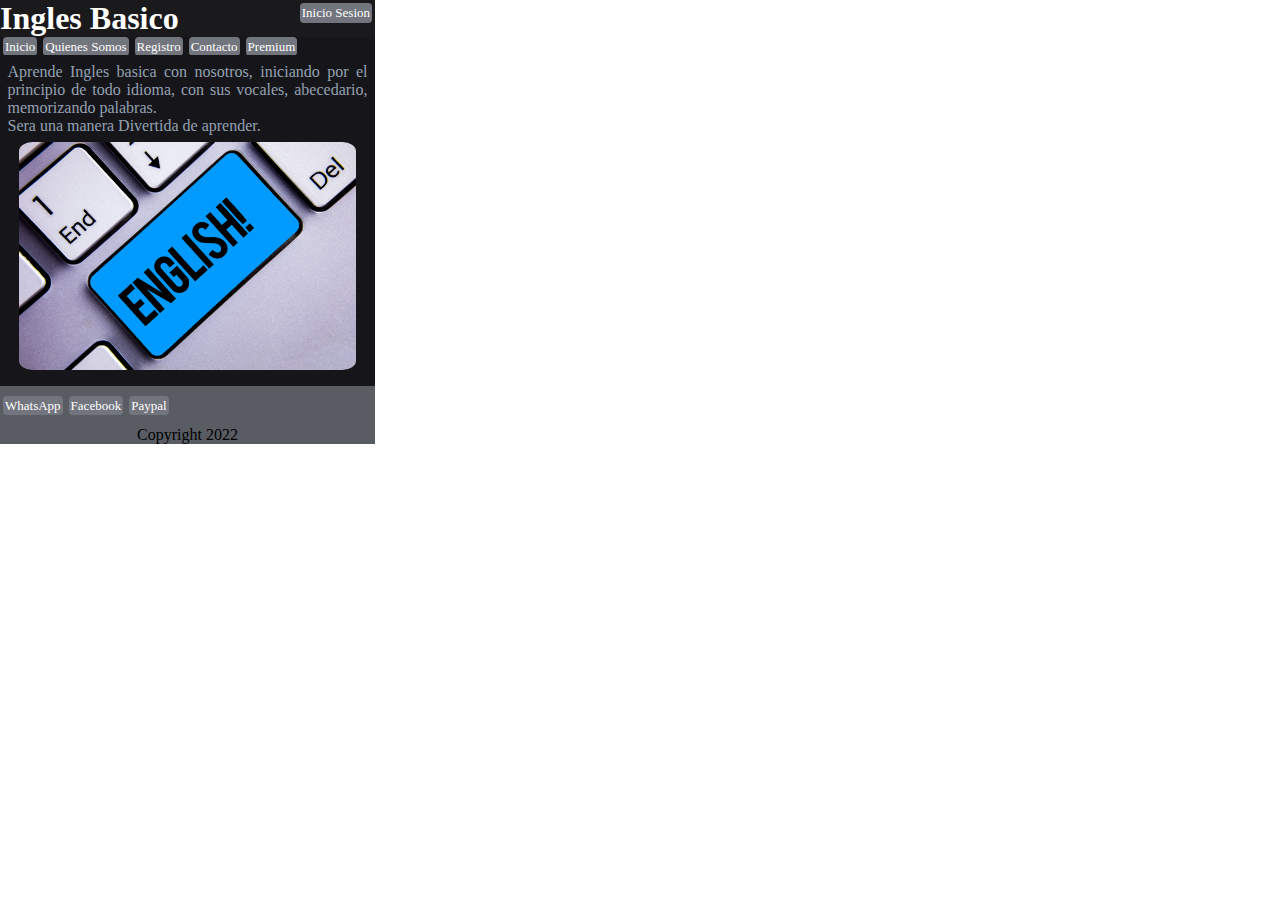
==== index.html @ 044f9b12 "segunda pre entrega iniciando" ====
<!DOCTYPE html>
<html lang="en">

<head>
    <meta charset="utf-8">
    <meta name="viewport" content="width=device-width, initial-scale=1">
    <title>Ingles Basico</title>
    <link rel="stylesheet" href="assets/styles.css">
    <link href="https://cdn.jsdelivr.net/npm/bootstrap@5.2.3/dist/css/bootstrap.min.css" rel="stylesheet"
        integrity="sha384-rbsA2VBKQhggwzxH7pPCaAqO46MgnOM80zW1RWuH61DGLwZJEdK2Kadq2F9CUG65" crossorigin="anonymous">
</head>

<body>
    

    <div id="contenedor">

        <header class="header">
            <H1 class="titulo"><a class="logo" href="index.html">Ingles Basico</a></H1>
            <a class="boton1" href="#">Inicio Sesion</a>
        </header>

        <nav class="menu">
            <ul>
                <li><a class="boton2" href="index.html">Inicio</a></li>
                <li><a class="boton2" href="Somos.html">Quienes Somos</a></li>
                <li><a class="boton2" href="Registro.html">Registro</a></li>
                <li><a class="boton2" href="Contacto.html">Contacto</a></li>
                <li><a class="boton2" href="Premium.html">Premium</a></li>
            </ul>
        </nav>

        <section class="contenido">
            <div class="contenido_p">
                <p>Aprende Ingles basica con nosotros, iniciando por el principio de todo idioma, con sus vocales,
                    abecedario, memorizando palabras.
                    <br>
                    Sera una manera Divertida de aprender.
                </p>
            </div>

            <div class="contenido_img">
                <img src="assets/img/ingles.jpg" alt="IMAGEN">
            </div>
        </section>

        <footer class="pie">
            <ul>
                <li><a class="boton2" href="#">WhatsApp</a></li>
                <li><a class="boton2" href="#">Facebook</a></li>
                <li><a  class="boton2" href="#">Paypal</a></li>

            </ul>
            <P class="copyright">Copyright 2022</P>
        </footer>



        <script src="https://cdn.jsdelivr.net/npm/bootstrap@5.2.3/dist/js/bootstrap.bundle.min.js"
            integrity="sha384-kenU1KFdBIe4zVF0s0G1M5b4hcpxyD9F7jL+jjXkk+Q2h455rYXK/7HAuoJl+0I4"
            crossorigin="anonymous"></script>

    </div>

</body>

</html>
---- assets/styles.css ----
*{
    margin: 0;
    padding: 0;
}

#contenedor{
    display: grid;
    grid-template-columns: 375px;
    grid-template-rows: auto, auto, auto, auto;
    grid-template-areas:
    
    "header"
    "menu"
    "contenido"
    "pie" 
    
    ;
}

/* @media only screen and () */

.header{
    grid-area: header;
    background-color: #1a1a1d;
    width: 100%;
}

.titulo{
    display: inline-block;
}

.logo{
    text-decoration: none;
    color: #fffffe;
    display: inline-block;
}

.boton1{
    float: right;

}


.menu{
    grid-area: menu;
    background-color: #16161a;
    text-align: center;
    width: 100%;
    
}

.boton2, .boton1{
    text-decoration: none;
    padding: 2px;
    color: #fffffe;
    background-color: #72757e;
    font-size: 13px;
    margin: 3px;
    border-radius: 4px;
    
}

/* .boton2, .boton1:hover{
    background-color: #94a1b2;
} */


.menu ul li {
    list-style: none;
    float: left;
}


.contenido{
    grid-area: contenido;
    background-color: #16161a;
    text-align: center;
    color: #94a1b2;
    width: 100%;
    
}

.contenido_p {
    padding: 2%;
}

.contenido_p p{
    text-align: justify;
}

.contenido_img img{
    width: 90%;
    border-radius: 4%;
    text-align: center;
    margin-bottom: 3%;
}


.pie{
    grid-area: pie;
    background-color: #595c63;
    text-align: center;
    width: 100%;
}

.pie ul li{
    list-style: none;
    float: left;
    margin-top: 10px;
}

.copyright{
    margin-top: 40px;
}
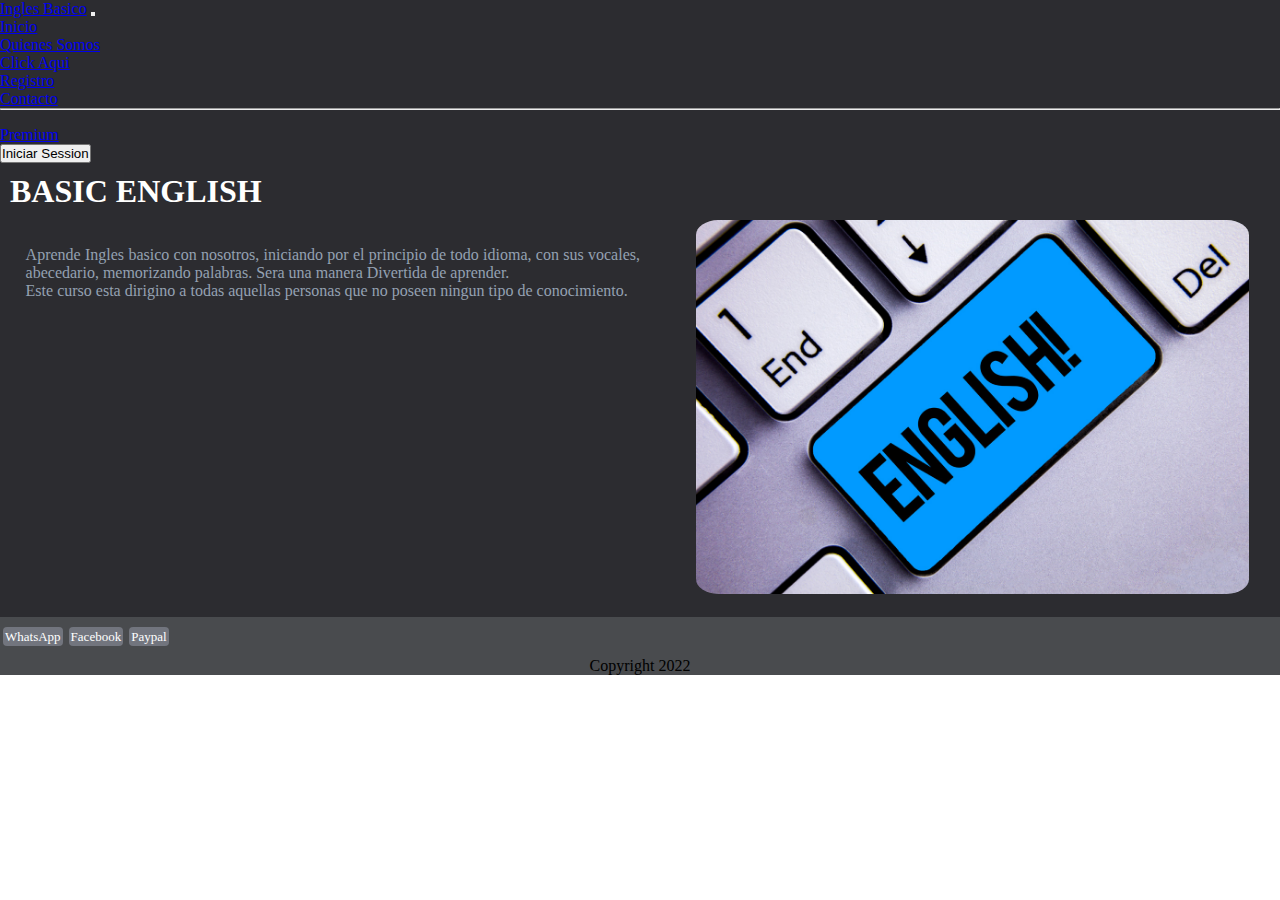
==== commit 325ecd08: "primera finalizacion del index.html" ====
--- a/index.html
+++ b/index.html
@@ -4,6 +4,10 @@
 <head>
     <meta charset="utf-8">
     <meta name="viewport" content="width=device-width, initial-scale=1">
+    <link
+    rel="stylesheet"
+    href="https://cdnjs.cloudflare.com/ajax/libs/animate.css/4.1.1/animate.min.css"
+  />
     <title>Ingles Basico</title>
     <link rel="stylesheet" href="assets/styles.css">
     <link href="https://cdn.jsdelivr.net/npm/bootstrap@5.2.3/dist/css/bootstrap.min.css" rel="stylesheet"
@@ -11,16 +15,50 @@
 </head>
 
 <body>
+    <nav class="navbar navbar-expand-lg bg-light header">
+        <div class="container-fluid">
+          <a class="navbar-brand" href="index.html">Ingles Basico</a>
+          <button class="navbar-toggler" type="button" data-bs-toggle="collapse" data-bs-target="#navbarSupportedContent" aria-controls="navbarSupportedContent" aria-expanded="false" aria-label="Toggle navigation">
+            <span class="navbar-toggler-icon"></span>
+          </button>
+          <div class="collapse navbar-collapse" id="navbarSupportedContent">
+            <ul class="navbar-nav me-auto mb-2 mb-lg-0">
+              <li class="nav-item">
+                <a class="nav-link active" aria-current="page" href="index.html">Inicio</a>
+              </li>
+              <li class="nav-item">
+                <a class="nav-link" href="Somos.html">Quienes Somos</a>
+              </li>
+              <li class="nav-item dropdown">
+                <a class="nav-link dropdown-toggle" href="#" role="button" data-bs-toggle="dropdown" aria-expanded="false">
+                  Click Aqui
+                </a>
+                <ul class="dropdown-menu">
+                  <li><a class="dropdown-item" href="Registro.html">Registro</a></li>
+                  <li><a class="dropdown-item" href="Contacto.html">Contacto</a></li>
+                  <li><hr class="dropdown-divider"></li>
+                  <li><a class="dropdown-item" href="Premium.html">Premium</a></li>
+                </ul>
+              </li>
+            </ul>
+            <form class="d-flex" role="search">
+              <button class="btn btn-outline-secondary" type="submit">Iniciar Session</button>
+            </form>
+          </div>
+        </div>
+      </nav>
     
 
     <div id="contenedor">
 
+        
+
         <header class="header">
-            <H1 class="titulo"><a class="logo" href="index.html">Ingles Basico</a></H1>
-            <a class="boton1" href="#">Inicio Sesion</a>
+            <h1 class="animate__animated animate__backInRight logo"><a class="logo" href="index.html">BASIC ENGLISH</a></h1>
+            <!-- <a class="boton1" href="#">Inicio Sesion</a> -->
         </header>
 
-        <nav class="menu">
+        <!-- <nav class="menu">
             <ul>
                 <li><a class="boton2" href="index.html">Inicio</a></li>
                 <li><a class="boton2" href="Somos.html">Quienes Somos</a></li>
@@ -28,14 +66,14 @@
                 <li><a class="boton2" href="Contacto.html">Contacto</a></li>
                 <li><a class="boton2" href="Premium.html">Premium</a></li>
             </ul>
-        </nav>
+        </nav> -->
 
         <section class="contenido">
             <div class="contenido_p">
-                <p>Aprende Ingles basica con nosotros, iniciando por el principio de todo idioma, con sus vocales,
-                    abecedario, memorizando palabras.
-                    <br>
-                    Sera una manera Divertida de aprender.
+                <p>Aprende Ingles basico con nosotros, iniciando por el principio de todo idioma, con sus vocales,
+                abecedario, memorizando palabras.
+                Sera una manera Divertida de aprender.<br>
+                Este curso esta dirigino a todas aquellas personas que no poseen ningun tipo de conocimiento.
                 </p>
             </div>
 
--- a/assets/styles.css
+++ b/assets/styles.css
@@ -17,11 +17,36 @@
     ;
 }
 
-/* @media only screen and () */
+@media screen and (min-width: 568px){
+    #contenedor{
+        display: grid;
+        grid-template-columns: 100%;
+        grid-template-rows: auto, auto, auto, auto;
+        grid-template-areas:
+        
+        "header"
+        "menu"
+        "contenido contenido"
+        "pie" 
+        
+        ;
+    }
+    .contenido{
+        display: flex;
+        flex-direction: row;
+
+    }
+    .contenido_p{
+        width: 50%;
+    }
+    .contenido_img{
+        width: 50%;
+    }
+}
 
 .header{
     grid-area: header;
-    background-color: #1a1a1d;
+    background-color: #2c2c30;
     width: 100%;
 }
 
@@ -33,23 +58,39 @@
     text-decoration: none;
     color: #fffffe;
     display: inline-block;
+    padding: 5px;
+    font-family: fantasy;
+}
+.logo:hover{
+    color: #94a1b2;
+    border-radius: 4px;
 }
 
-.boton1{
+/* .boton1{
     float: right;
-
+    text-decoration: none;
+    padding: 2px;
+    color: #fffffe;
+    background-color: #72757e;
+    font-size: 13px;
+    margin: 3px;
+    border-radius: 4px;
+} */
+.boton1:hover{
+    background: #595c63;
+    color: #fffffe;;
 }
 
 
 .menu{
     grid-area: menu;
-    background-color: #16161a;
+    background-color: #2c2c30;
     text-align: center;
     width: 100%;
     
 }
 
-.boton2, .boton1{
+.boton2{
     text-decoration: none;
     padding: 2px;
     color: #fffffe;
@@ -59,10 +100,10 @@
     border-radius: 4px;
     
 }
-
-/* .boton2, .boton1:hover{
-    background-color: #94a1b2;
-} */
+.boton2:hover{
+    background: #595c63;
+    color: #fffffe;;
+}
 
 
 .menu ul li {
@@ -73,7 +114,7 @@
 
 .contenido{
     grid-area: contenido;
-    background-color: #16161a;
+    background-color: #2c2c30;
     text-align: center;
     color: #94a1b2;
     width: 100%;
@@ -94,11 +135,14 @@
     text-align: center;
     margin-bottom: 3%;
 }
+img:hover{
+    opacity: 0.8;
+}
 
 
 .pie{
     grid-area: pie;
-    background-color: #595c63;
+    background-color: #494b4e;
     text-align: center;
     width: 100%;
 }
@@ -111,4 +155,5 @@
 
 .copyright{
     margin-top: 40px;
-}+}
+
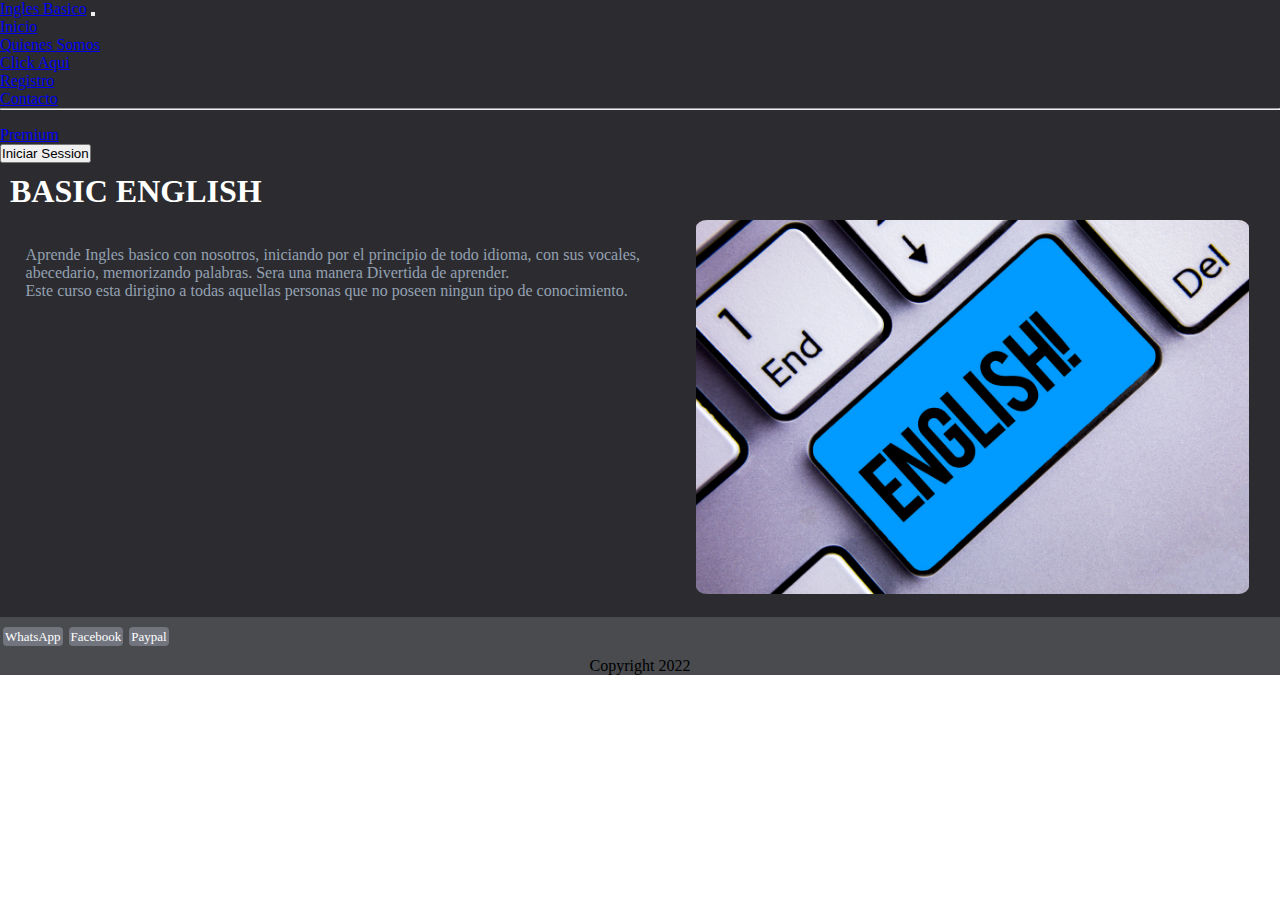
==== commit 19659696: "Segunda modificacion del index.html y styles.cc Buena" ====
--- a/index.html
+++ b/index.html
@@ -4,10 +4,7 @@
 <head>
     <meta charset="utf-8">
     <meta name="viewport" content="width=device-width, initial-scale=1">
-    <link
-    rel="stylesheet"
-    href="https://cdnjs.cloudflare.com/ajax/libs/animate.css/4.1.1/animate.min.css"
-  />
+    <link rel="stylesheet" href="https://cdnjs.cloudflare.com/ajax/libs/animate.css/4.1.1/animate.min.css" />
     <title>Ingles Basico</title>
     <link rel="stylesheet" href="assets/styles.css">
     <link href="https://cdn.jsdelivr.net/npm/bootstrap@5.2.3/dist/css/bootstrap.min.css" rel="stylesheet"
@@ -15,65 +12,57 @@
 </head>
 
 <body>
-    <nav class="navbar navbar-expand-lg bg-light header">
+    <nav class="navbar navbar-expand-lg bg-secondary header">
         <div class="container-fluid">
-          <a class="navbar-brand" href="index.html">Ingles Basico</a>
-          <button class="navbar-toggler" type="button" data-bs-toggle="collapse" data-bs-target="#navbarSupportedContent" aria-controls="navbarSupportedContent" aria-expanded="false" aria-label="Toggle navigation">
-            <span class="navbar-toggler-icon"></span>
-          </button>
-          <div class="collapse navbar-collapse" id="navbarSupportedContent">
-            <ul class="navbar-nav me-auto mb-2 mb-lg-0">
-              <li class="nav-item">
-                <a class="nav-link active" aria-current="page" href="index.html">Inicio</a>
-              </li>
-              <li class="nav-item">
-                <a class="nav-link" href="Somos.html">Quienes Somos</a>
-              </li>
-              <li class="nav-item dropdown">
-                <a class="nav-link dropdown-toggle" href="#" role="button" data-bs-toggle="dropdown" aria-expanded="false">
-                  Click Aqui
-                </a>
-                <ul class="dropdown-menu">
-                  <li><a class="dropdown-item" href="Registro.html">Registro</a></li>
-                  <li><a class="dropdown-item" href="Contacto.html">Contacto</a></li>
-                  <li><hr class="dropdown-divider"></li>
-                  <li><a class="dropdown-item" href="Premium.html">Premium</a></li>
+            <a class="navbar-brand" href="index.html">Ingles Basico</a>
+            <button class="navbar-toggler" type="button" data-bs-toggle="collapse"
+                data-bs-target="#navbarSupportedContent" aria-controls="navbarSupportedContent" aria-expanded="false"
+                aria-label="Toggle navigation">
+                <span class="navbar-toggler-icon"></span>
+            </button>
+            <div class="collapse navbar-collapse" id="navbarSupportedContent">
+                <ul class="navbar-nav me-auto mb-2 mb-lg-0">
+                    <li class="nav-item">
+                        <a class="nav-link active btn-outline-light" aria-current="page" href="index.html">Inicio</a>
+                    </li>
+                    <li class="nav-item">
+                        <a class="nav-link" href="Somos.html">Quienes Somos</a>
+                    </li>
+                    <li class="nav-item dropdown">
+                        <a class="nav-link dropdown-toggle btn btn-outline-light" href="#" role="button" data-bs-toggle="dropdown"
+                            aria-expanded="false">
+                            Click Aqui
+                        </a>
+                        <ul class="dropdown-menu bg-secondary">
+                            <li><a class="dropdown-item" href="Registro.html">Registro</a></li>
+                            <li><a class="dropdown-item" href="Contacto.html">Contacto</a></li>
+                            <li>
+                                <hr class="dropdown-divider">
+                            </li>
+                            <li><a class="dropdown-item" href="Premium.html">Premium</a></li>
+                        </ul>
+                    </li>
                 </ul>
-              </li>
-            </ul>
-            <form class="d-flex" role="search">
-              <button class="btn btn-outline-secondary" type="submit">Iniciar Session</button>
-            </form>
-          </div>
+                <form class="d-flex" role="search">
+                    <button class="btn btn-outline-light" type="submit">Iniciar Session</button>
+                </form>
+            </div>
         </div>
-      </nav>
-    
+    </nav>
 
     <div id="contenedor">
 
-        
-
         <header class="header">
-            <h1 class="animate__animated animate__backInRight logo"><a class="logo" href="index.html">BASIC ENGLISH</a></h1>
-            <!-- <a class="boton1" href="#">Inicio Sesion</a> -->
+            <h1 class="animate__animated animate__backInRight logo"><a class="logo" href="index.html">BASIC ENGLISH</a>
+            </h1>
         </header>
-
-        <!-- <nav class="menu">
-            <ul>
-                <li><a class="boton2" href="index.html">Inicio</a></li>
-                <li><a class="boton2" href="Somos.html">Quienes Somos</a></li>
-                <li><a class="boton2" href="Registro.html">Registro</a></li>
-                <li><a class="boton2" href="Contacto.html">Contacto</a></li>
-                <li><a class="boton2" href="Premium.html">Premium</a></li>
-            </ul>
-        </nav> -->
 
         <section class="contenido">
             <div class="contenido_p">
                 <p>Aprende Ingles basico con nosotros, iniciando por el principio de todo idioma, con sus vocales,
-                abecedario, memorizando palabras.
-                Sera una manera Divertida de aprender.<br>
-                Este curso esta dirigino a todas aquellas personas que no poseen ningun tipo de conocimiento.
+                    abecedario, memorizando palabras.
+                    Sera una manera Divertida de aprender.<br>
+                    Este curso esta dirigino a todas aquellas personas que no poseen ningun tipo de conocimiento.
                 </p>
             </div>
 
@@ -86,13 +75,11 @@
             <ul>
                 <li><a class="boton2" href="#">WhatsApp</a></li>
                 <li><a class="boton2" href="#">Facebook</a></li>
-                <li><a  class="boton2" href="#">Paypal</a></li>
+                <li><a class="boton2" href="#">Paypal</a></li>
 
             </ul>
             <P class="copyright">Copyright 2022</P>
         </footer>
-
-
 
         <script src="https://cdn.jsdelivr.net/npm/bootstrap@5.2.3/dist/js/bootstrap.bundle.min.js"
             integrity="sha384-kenU1KFdBIe4zVF0s0G1M5b4hcpxyD9F7jL+jjXkk+Q2h455rYXK/7HAuoJl+0I4"
@@ -101,5 +88,4 @@
     </div>
 
 </body>
-
 </html>--- a/assets/styles.css
+++ b/assets/styles.css
@@ -66,16 +66,6 @@
     border-radius: 4px;
 }
 
-/* .boton1{
-    float: right;
-    text-decoration: none;
-    padding: 2px;
-    color: #fffffe;
-    background-color: #72757e;
-    font-size: 13px;
-    margin: 3px;
-    border-radius: 4px;
-} */
 .boton1:hover{
     background: #595c63;
     color: #fffffe;;
@@ -131,7 +121,7 @@
 
 .contenido_img img{
     width: 90%;
-    border-radius: 4%;
+    border-radius: 2%;
     text-align: center;
     margin-bottom: 3%;
 }
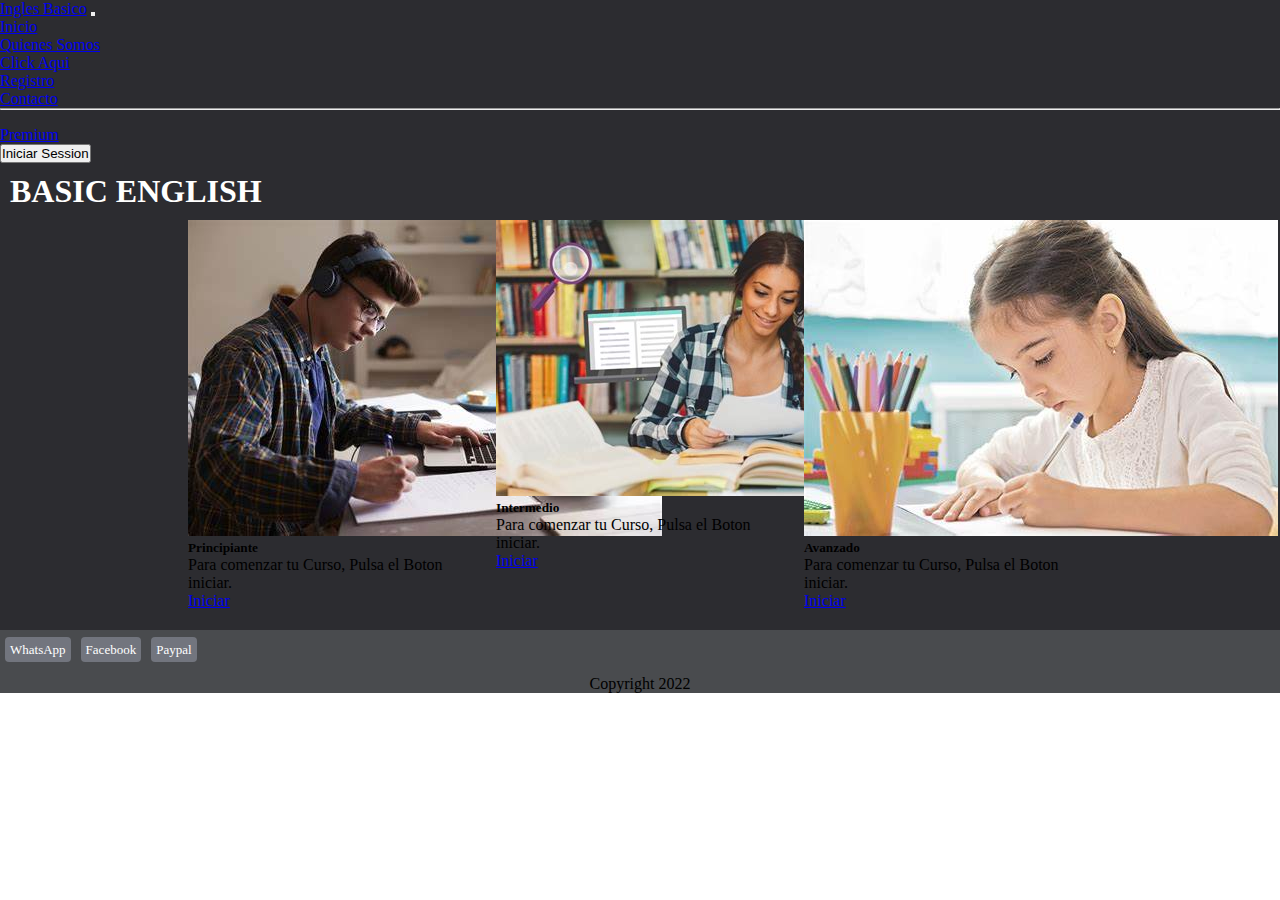
==== commit 59fce123: "Cuarto Commit" ====
--- a/index.html
+++ b/index.html
@@ -58,17 +58,32 @@
         </header>
 
         <section class="contenido">
-            <div class="contenido_p">
-                <p>Aprende Ingles basico con nosotros, iniciando por el principio de todo idioma, con sus vocales,
-                    abecedario, memorizando palabras.
-                    Sera una manera Divertida de aprender.<br>
-                    Este curso esta dirigino a todas aquellas personas que no poseen ningun tipo de conocimiento.
-                </p>
-            </div>
+            <div class="card targeta" style="width: 18rem;">
+                <img src="assets/img/imagen1.jfif" class="card-img-top" alt="...">
+                <div class="card-body">
+                  <h5 class="card-title">Principiante</h5>
+                  <p class="card-text">Para comenzar tu Curso, Pulsa el Boton iniciar.</p>
+                  <a href="#" class="btn btn-primary">Iniciar</a>
+                </div>
+              </div>
 
-            <div class="contenido_img">
-                <img src="assets/img/ingles.jpg" alt="IMAGEN">
-            </div>
+              <div class="card targeta" style="width: 18rem;">
+                <img src="assets/img/imagen2.jfif" class="card-img-top" alt="...">
+                <div class="card-body">
+                  <h5 class="card-title">Intermedio</h5>
+                  <p class="card-text">Para comenzar tu Curso, Pulsa el Boton iniciar.</p>
+                  <a href="#" class="btn btn-primary">Iniciar</a>
+                </div>
+              </div>
+
+              <div class="card targeta" style="width: 18rem;">
+                <img src="assets/img/imagen3.jfif" class="card-img-top" alt="...">
+                <div class="card-body">
+                  <h5 class="card-title">Avanzado</h5>
+                  <p class="card-text">Para comenzar tu Curso, Pulsa el Boton iniciar.</p>
+                  <a href="#" class="btn btn-primary">Iniciar</a>
+                </div>
+              </div>
         </section>
 
         <footer class="pie">
--- a/assets/styles.css
+++ b/assets/styles.css
@@ -6,12 +6,11 @@
 #contenedor{
     display: grid;
     grid-template-columns: 375px;
-    grid-template-rows: auto, auto, auto, auto;
+    grid-template-rows: auto, auto, auto;
     grid-template-areas:
     
     "header"
-    "menu"
-    "contenido"
+    "contenedor"
     "pie" 
     
     ;
@@ -21,37 +20,43 @@
     #contenedor{
         display: grid;
         grid-template-columns: 100%;
-        grid-template-rows: auto, auto, auto, auto;
+        grid-template-rows: auto, auto, auto;
         grid-template-areas:
         
         "header"
-        "menu"
-        "contenido contenido"
+        "contenedor contenedor"
         "pie" 
         
         ;
     }
+
     .contenido{
         display: flex;
         flex-direction: row;
+        margin-left: auto;
+        margin-right: auto;
+        gap: 20px;
+        
+    }
+    .targeta{
+        align-items: center;
+        margin-left: auto;
+        margin-right: auto;
+    
+    }
+       
+}
 
-    }
-    .contenido_p{
-        width: 50%;
-    }
-    .contenido_img{
-        width: 50%;
-    }
+#contenedor{
+    background-color: #2c2c30;
 }
+
+/* Header */
 
 .header{
     grid-area: header;
     background-color: #2c2c30;
     width: 100%;
-}
-
-.titulo{
-    display: inline-block;
 }
 
 .logo{
@@ -66,69 +71,20 @@
     border-radius: 4px;
 }
 
-.boton1:hover{
-    background: #595c63;
-    color: #fffffe;;
+/* Contenido */
+.contenido{
+    background-color: #2c2c30;
+    margin-left: auto;
+    margin-right: auto;
+    padding-bottom:  10px;
+}
+
+.targeta{
+    margin-bottom: 10px;
 }
 
 
-.menu{
-    grid-area: menu;
-    background-color: #2c2c30;
-    text-align: center;
-    width: 100%;
-    
-}
-
-.boton2{
-    text-decoration: none;
-    padding: 2px;
-    color: #fffffe;
-    background-color: #72757e;
-    font-size: 13px;
-    margin: 3px;
-    border-radius: 4px;
-    
-}
-.boton2:hover{
-    background: #595c63;
-    color: #fffffe;;
-}
-
-
-.menu ul li {
-    list-style: none;
-    float: left;
-}
-
-
-.contenido{
-    grid-area: contenido;
-    background-color: #2c2c30;
-    text-align: center;
-    color: #94a1b2;
-    width: 100%;
-    
-}
-
-.contenido_p {
-    padding: 2%;
-}
-
-.contenido_p p{
-    text-align: justify;
-}
-
-.contenido_img img{
-    width: 90%;
-    border-radius: 2%;
-    text-align: center;
-    margin-bottom: 3%;
-}
-img:hover{
-    opacity: 0.8;
-}
-
+/* Pie (footer) */
 
 .pie{
     grid-area: pie;
@@ -143,7 +99,23 @@
     margin-top: 10px;
 }
 
-.copyright{
-    margin-top: 40px;
+.boton2{
+    text-decoration: none;
+    padding: 5px;
+    color: #fffffe;
+    background-color: #72757e;
+    font-size: 13px;
+    margin: 5px;
+    border-radius: 4px;
+    
+}
+.boton2:hover{
+    background: #595c63;
+    color: #fffffe;;
 }
 
+.copyright{
+    margin-top: 45px;
+    font-family: fantasy;
+}
+
